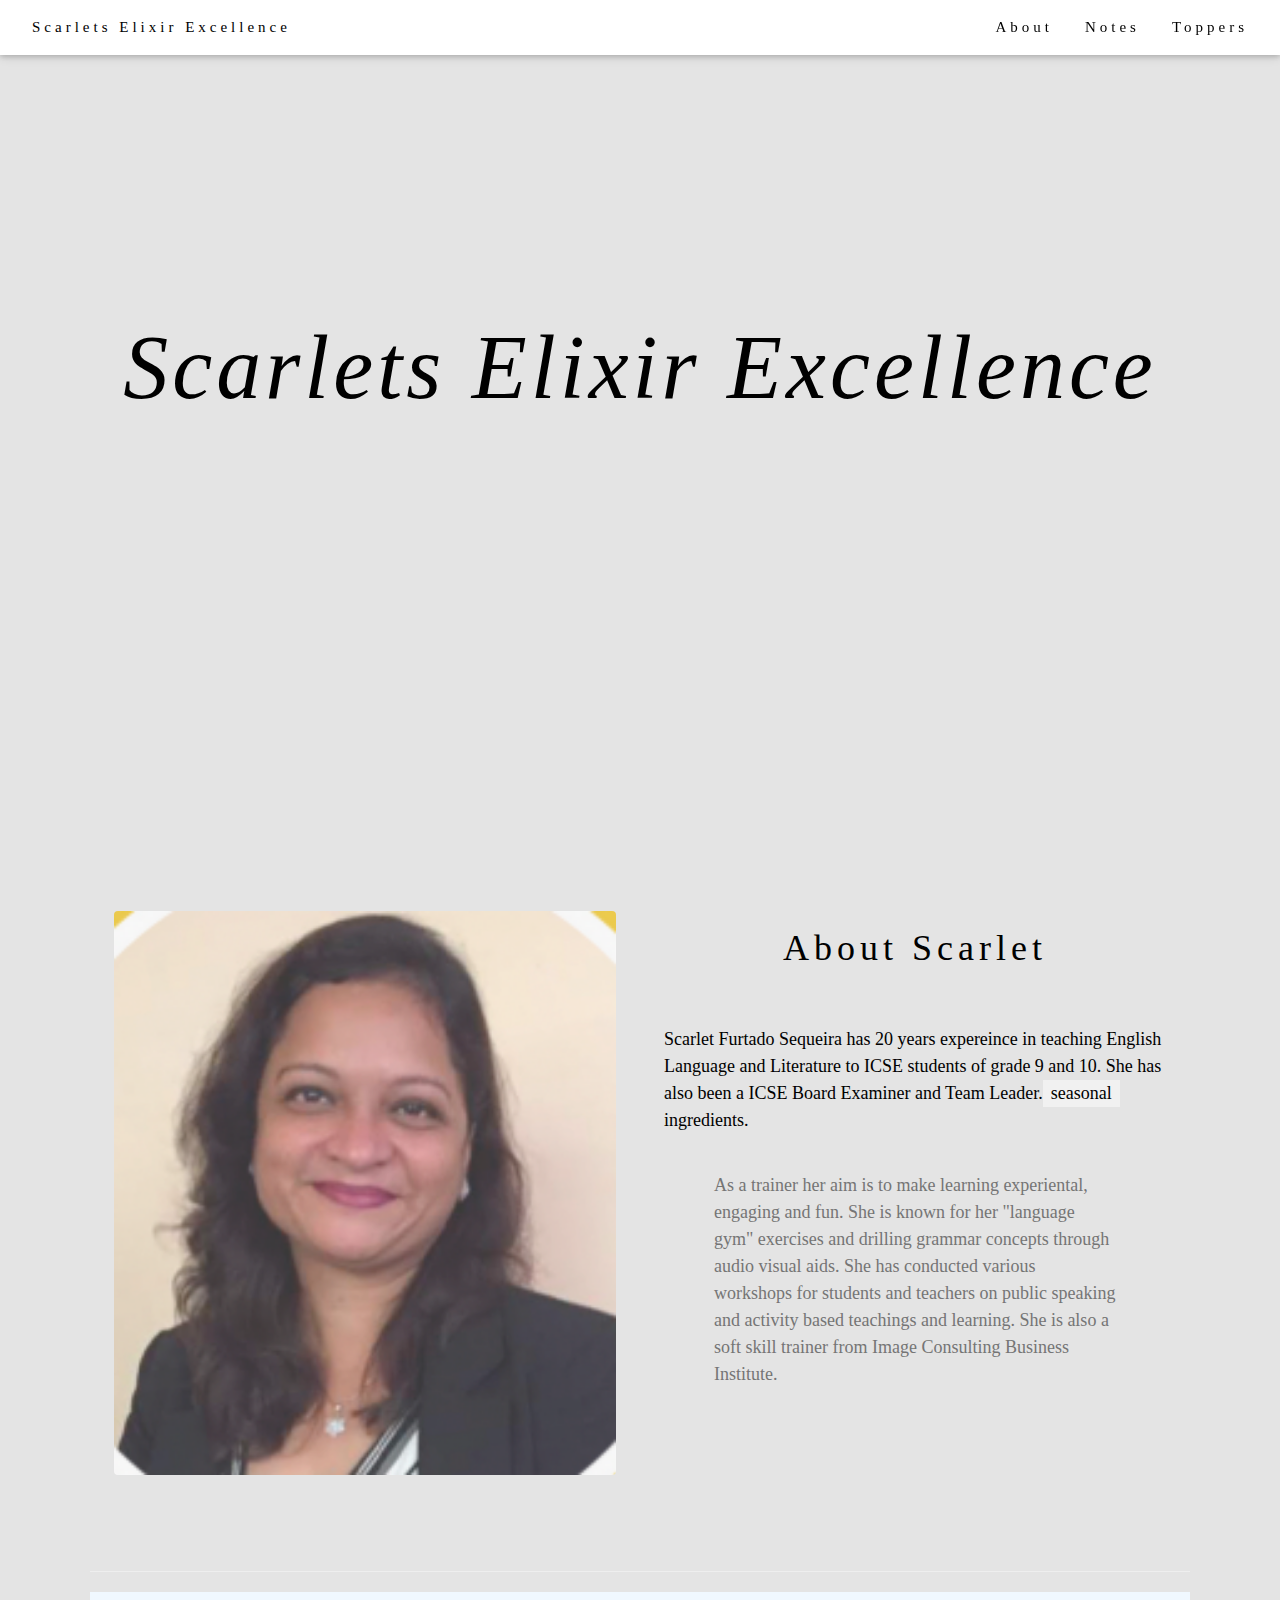
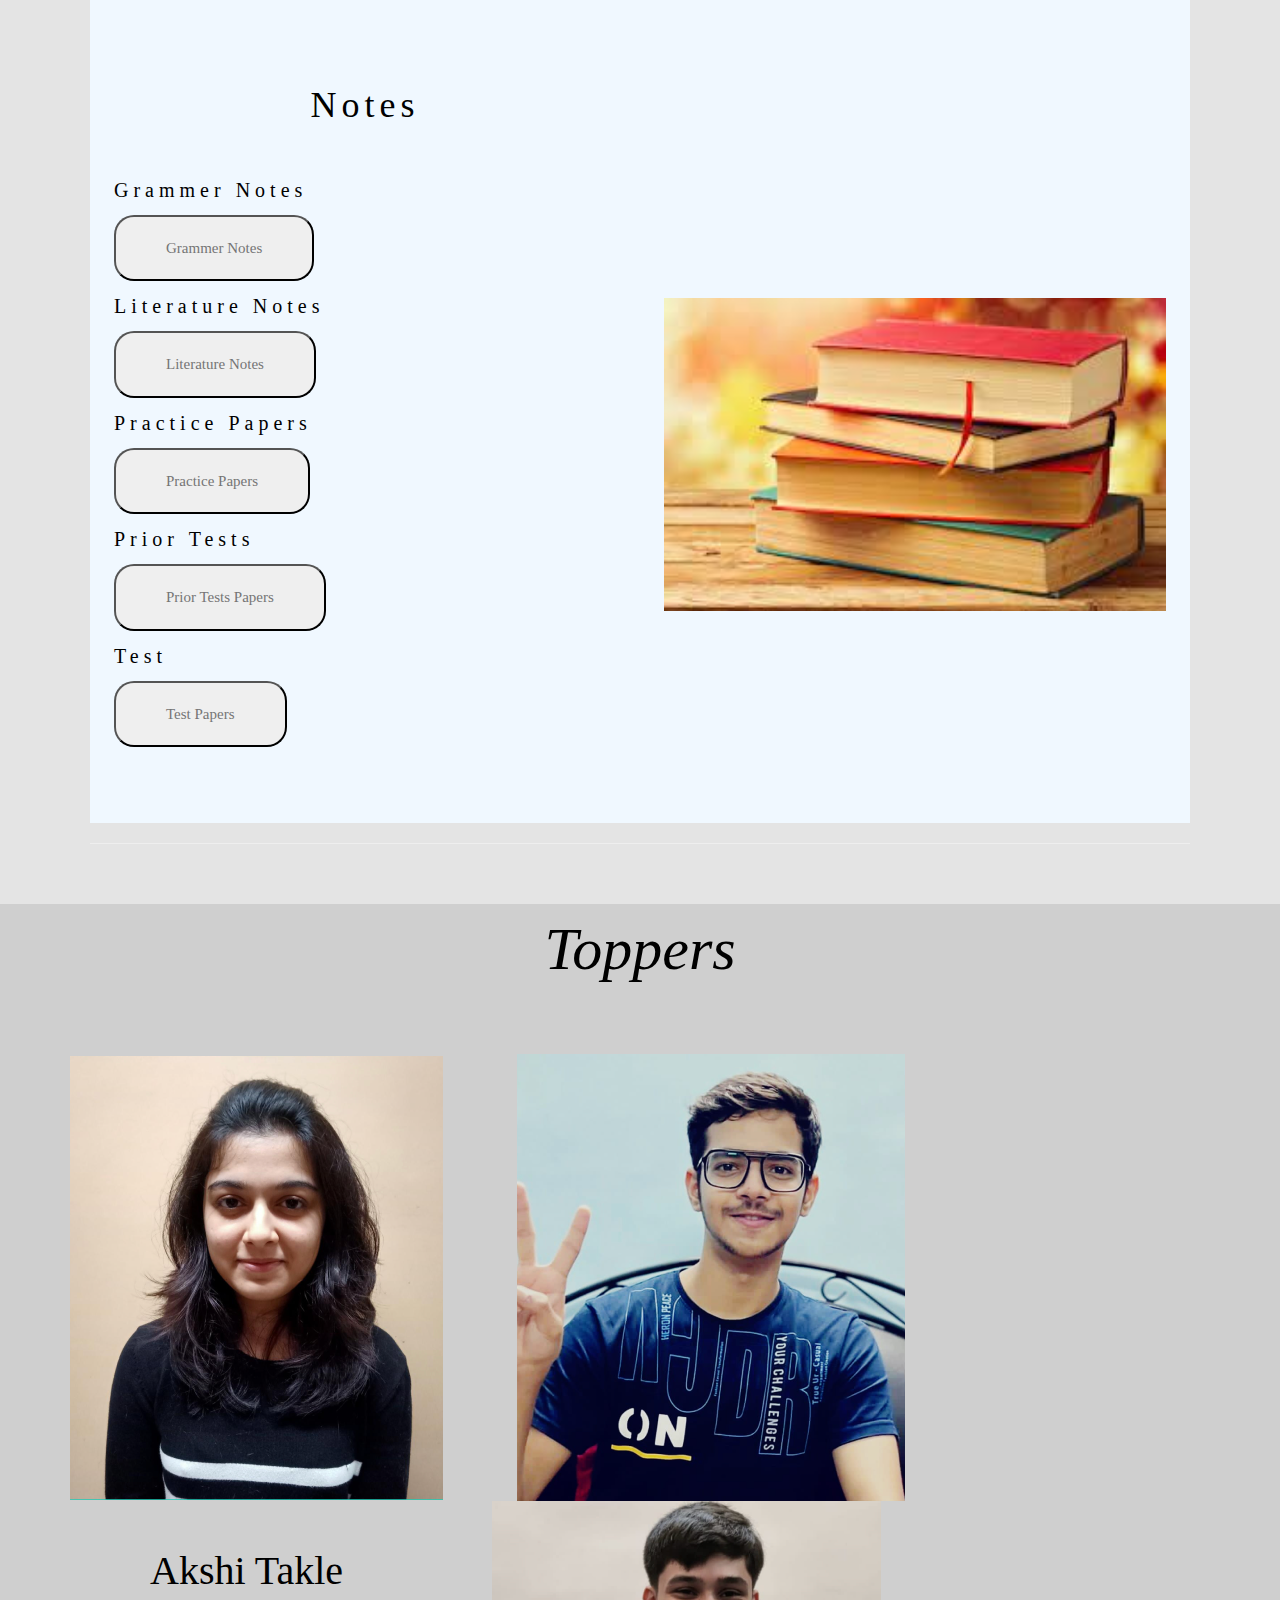
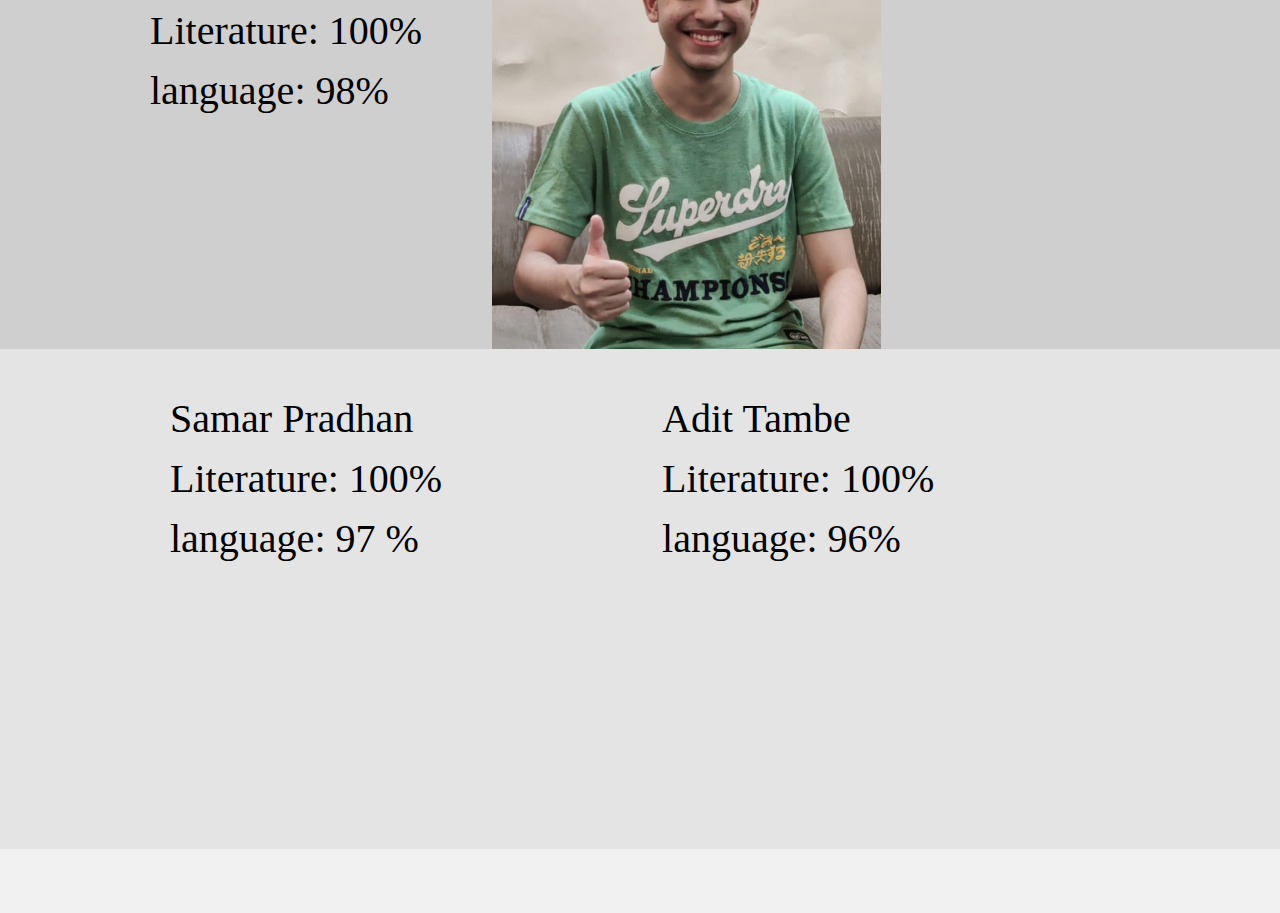
==== design summative/index.html @ 833b36ba "Add files via upload" ====
<!DOCTYPE html>
<html>
<head>
<title>Scarlets Elixir Excellence</title>
<meta charset="UTF-8">
<meta name="viewport" content="width=device-width, initial-scale=1">
<link rel="stylesheet" href="https://www.w3schools.com/w3css/4/w3.css">
<link rel="stylesheet" href="index.css">
<style>
body {font-family: "Times New Roman", Georgia, Serif;}
h1, h2, h3, h4, h5, h6 {
  font-family: "Playfair Display";
  letter-spacing: 5px;
}
</style>
</head>
<body>


<div class="w3-top">
  <div class="w3-bar w3-white w3-padding w3-card" style="letter-spacing:4px;">
    <a href="#home" class="w3-bar-item w3-button">Scarlets Elixir Excellence</a>
    
    <div class="w3-right w3-hide-small">
      <a href="#about" class="w3-bar-item w3-button">About</a>
      <a href="#Notes" class="w3-bar-item w3-button">Notes</a>
      <a href="#toppers" class="w3-bar-item w3-button">Toppers</a>
    </div>
  </div>
</div>

<header class="w3-display-container w3-content w3-wide" style="max-width:1600px;min-width:500px" id="home">
  <p class="opic">Scarlets Elixir Excellence</p>
  <div class="w3-display-bottomleft w3-padding-large w3-opacity">
  </div>
</header>


<div class="w3-content" style="max-width:1100px">


  <div class="w3-row w3-padding-64" id="about">
    <div class="w3-col m6 w3-padding-large w3-hide-small">
     <img src="image/Scarlet.png" class="w3-round w3-image w3-opacity-min" width="600" height="750">
    </div>

    <div class="w3-col m6 w3-padding-large">
      <h1 class="w3-center">About Scarlet</h1><br>
      <p class="w3-large">Scarlet Furtado Sequeira has 20 years expereince in teaching English Language and Literature to ICSE students of grade 9 and 10. She has also been a ICSE Board Examiner and Team Leader.<span class="w3-tag w3-light-grey">seasonal</span> ingredients.</p>
      <p class="w3-large w3-text-grey w3-hide-medium">As a trainer her aim is to make learning experiental, engaging and fun. She is known for her "language gym" exercises and drilling grammar concepts through audio visual aids. She has conducted various workshops for students and teachers on public speaking and activity based teachings and learning. She is also a soft skill trainer from  Image Consulting Business Institute.</p>
    </div>
  </div>
  
  <hr>
  

  <div class="w3-row w3-padding-64" id="Notes">
    <div class="w3-col l6 w3-padding-large">
      <h1 class="w3-center">Notes</h1><br>
      <h4>Grammer Notes</h4>
      <a href="grammernotes.html"><button class="w3-text-grey">Grammer Notes</button></a><br>
    
      <h4>Literature Notes</h4>
      <a href="literature.html"><button class="w3-text-grey">Literature Notes</button></a><br>
    
      <h4>Practice Papers</h4>
      <a href="Text.html"><button class="w3-text-grey">Practice Papers</button></a><br>
    
      <h4>Prior Tests</h4>
      <a href="Text.html"><button class="w3-text-grey">Prior Tests Papers</button><br></a>
    
      <h4>Test</h4>
       <a href="Text.html"><button class="w3-text-grey">Test Papers</button>   </a> 
    </div>
    
    <div class="w3-col l6 w3-padding-large">
      <img src="image/Unknown.png" class="heykid" style="width:100%">
    </div>
  </div>

  <hr>


<div>


</div>

</div>

<div class="Toppeople">
  <p id="toppers">Toppers</p>

  <img src="image/ak.png" class="imgname">
  <img src="image/sc.png" class="imgname">
  <img src="image/th.png" class="imgname">

  <p class="names" id="yo">Akshi Takle<br>
    Literature: 100%<br>
    language: 98%
  </p>
  <p class="names" id="no">Samar Pradhan<br>
    Literature: 100%<br>
    language: 97 %
  </p>
  <p class="names" id="shit">Adit Tambe<br>
    Literature: 100%<br>
    language: 96%
  </p>

</div>

<footer class="w3-center w3-light-grey w3-padding-32">
</footer>


</body>
</html>
---- design summative/index.css ----
body {
	background-color: rgb(228, 228, 228);
}

.opic {
	font-size: 90px;
	text-align: center;
	margin-top: 300px;
	margin-bottom: 400px;
	font-style: italic;
}

.w3-text-grey {
	padding: 20px;
	border-radius: 20px;
}

.heykid {
	margin-top: 230px;
}

.w3-text-grey {
	padding-left: 50px;
	padding-right: 50px;
}

.godmode {
	height: 600px;
	width: 500px;
	border-style: groove;
	border: 10px bold #0000;
	border-width: 10px;
	border-color: black;
	border-radius: 20px;
	margin-left: 450px;
	margin-top: 50px;
}

.Toppeople {
	margin-bottom: 500px;
	background-color: rgb(207, 207, 207);
}

#toppers {
	font-size: 60px;
	text-align: center;
	font-style: italic;
	background-color: rgb(207, 207, 207);
}


.imgname {
	margin-left: 70px;
	background-color:rgb(207, 207, 207);
}

.names {
	float: left;
	font-size: 40px;
	margin-left: 270px;
}

#yo {
	margin-left: 150px;
}

#no {
	margin-left: 170px;
}

#shit {
	margin-left: 220px;
}

#Notes {
	background-color: aliceblue;
}
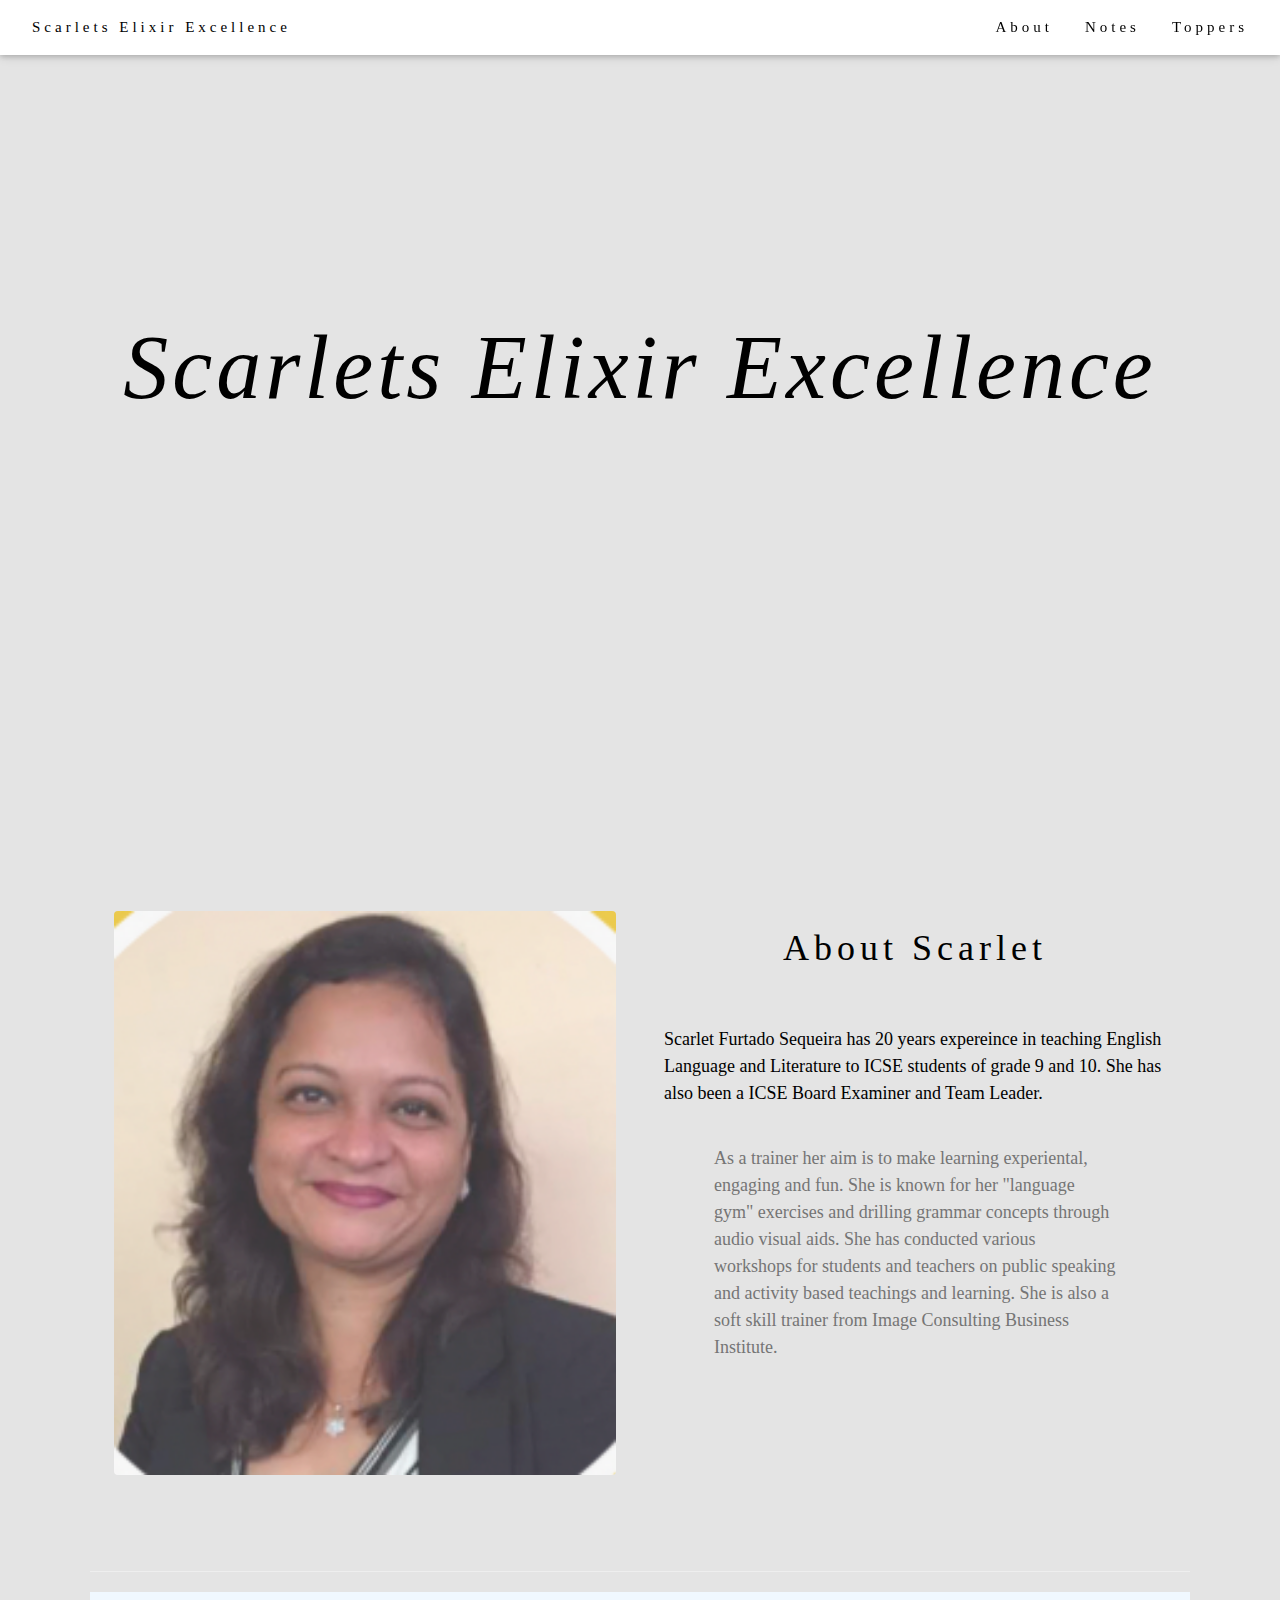
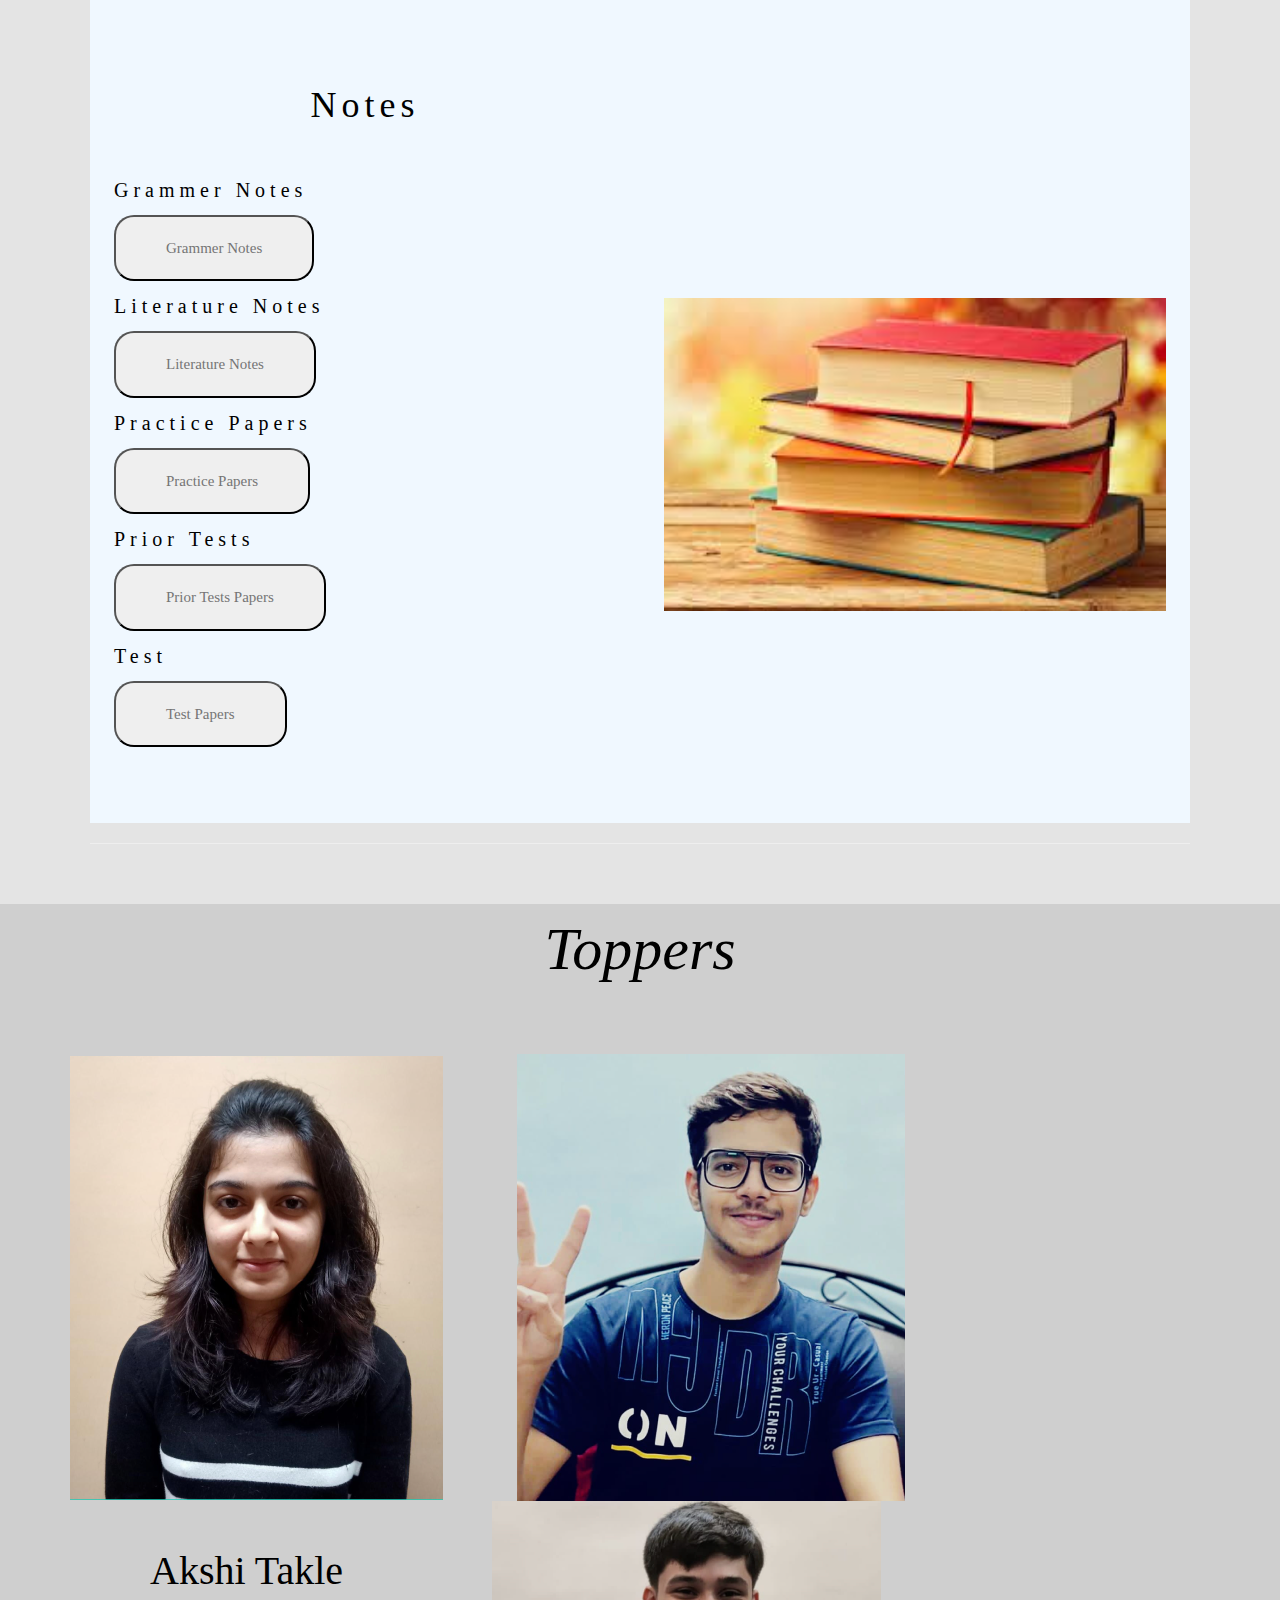
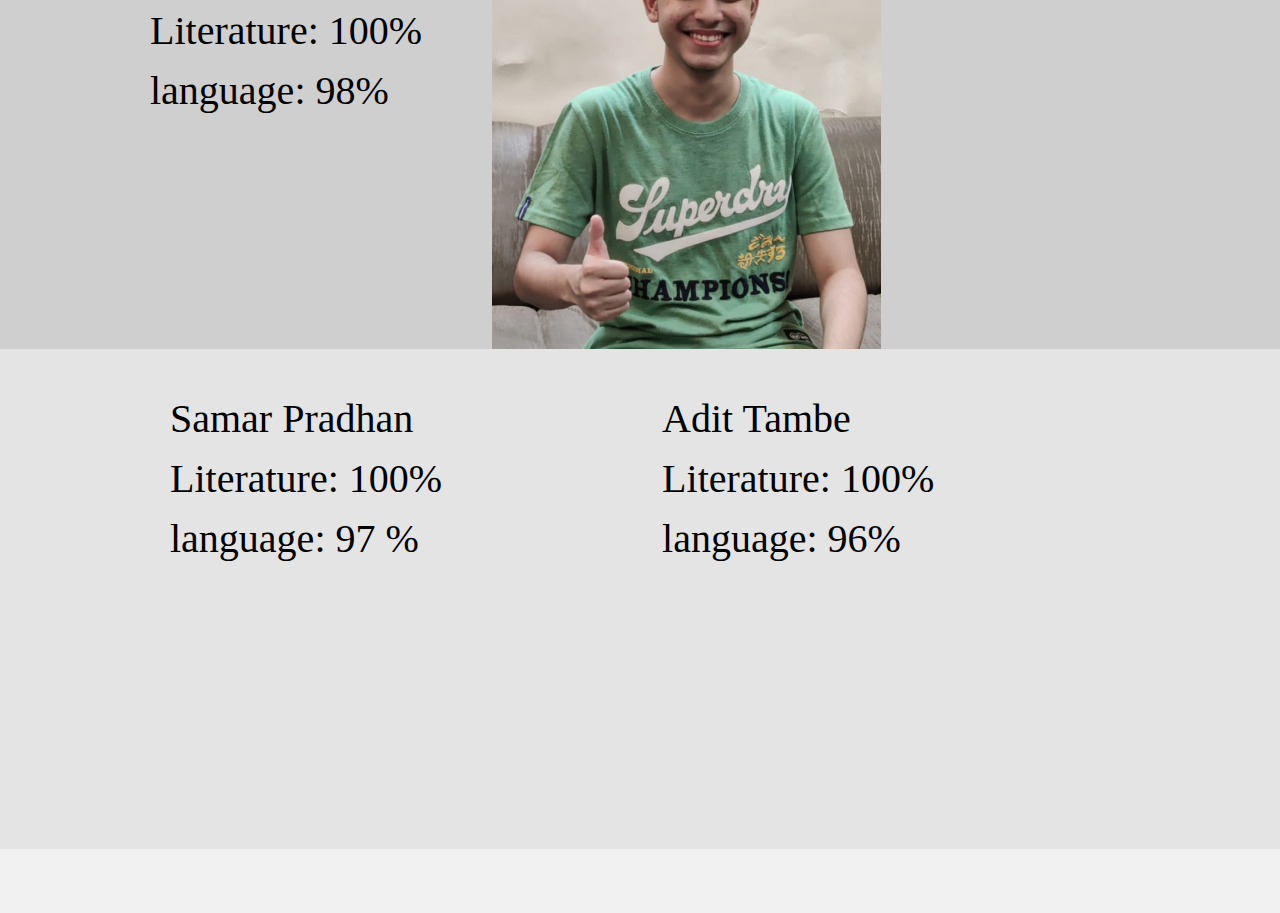
==== commit 0c655768: "Update index.html" ====
--- a/design summative/index.html
+++ b/design summative/index.html
@@ -46,7 +46,7 @@
 
     <div class="w3-col m6 w3-padding-large">
       <h1 class="w3-center">About Scarlet</h1><br>
-      <p class="w3-large">Scarlet Furtado Sequeira has 20 years expereince in teaching English Language and Literature to ICSE students of grade 9 and 10. She has also been a ICSE Board Examiner and Team Leader.<span class="w3-tag w3-light-grey">seasonal</span> ingredients.</p>
+      <p class="w3-large">Scarlet Furtado Sequeira has 20 years expereince in teaching English Language and Literature to ICSE students of grade 9 and 10. She has also been a ICSE Board Examiner and Team Leader.<span class="w3-tag w3-light-grey"></span></p>
       <p class="w3-large w3-text-grey w3-hide-medium">As a trainer her aim is to make learning experiental, engaging and fun. She is known for her "language gym" exercises and drilling grammar concepts through audio visual aids. She has conducted various workshops for students and teachers on public speaking and activity based teachings and learning. She is also a soft skill trainer from  Image Consulting Business Institute.</p>
     </div>
   </div>
